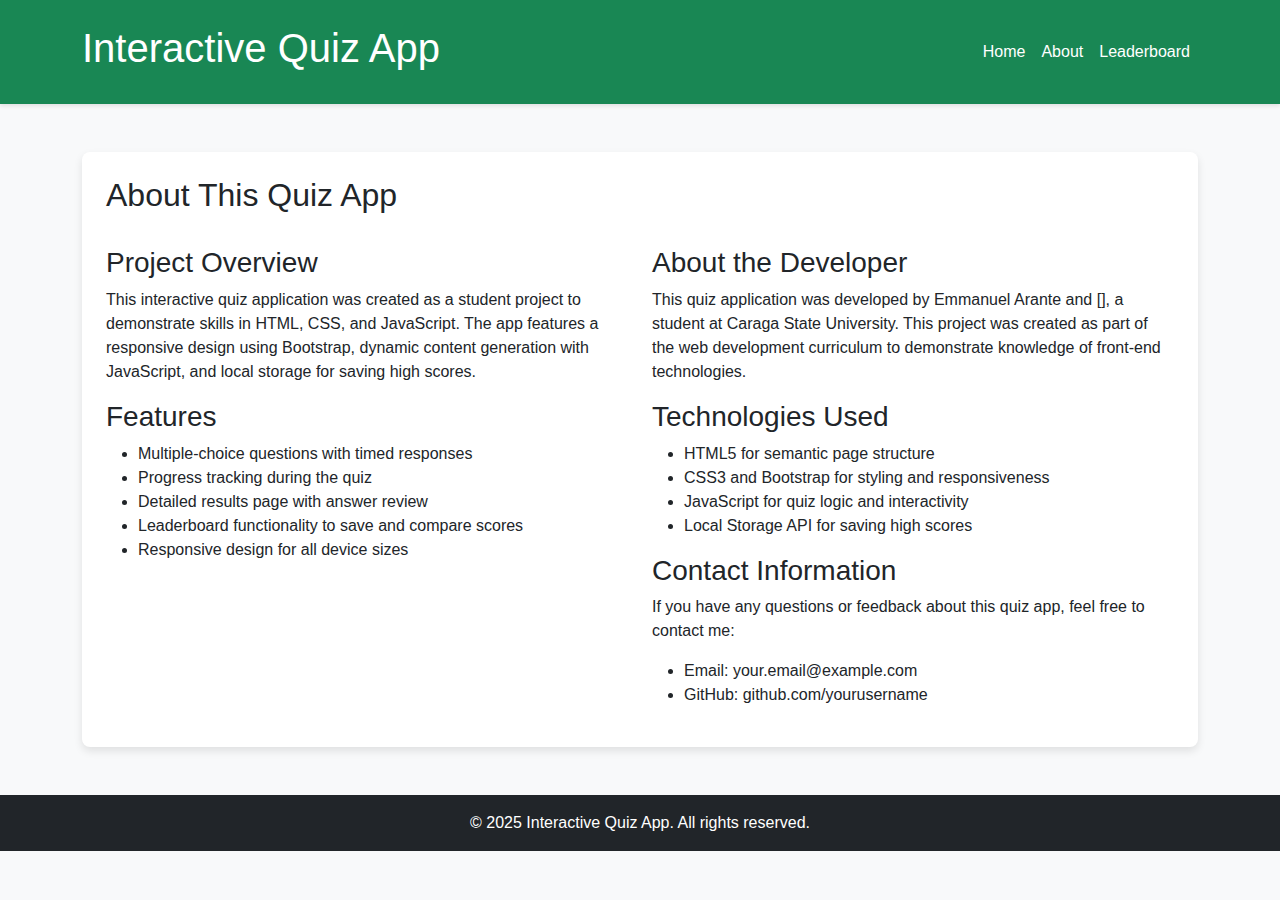
==== about.html @ 85ba7508 "first commit" ====
<!DOCTYPE html>
<html lang="en">
  <head>
    <meta charset="UTF-8" />
    <meta name="viewport" content="width=device-width, initial-scale=1.0" />
    <title>Quiz App - About</title>
    <link rel="stylesheet" href="assets/vendor/css/bootstrap.min.css" />
    <link rel="stylesheet" href="css/styles.css" />
  </head>
  <body>
    <header class="bg-success text-white p-3">
      <div class="container">
        <nav class="navbar navbar-expand-lg navbar-dark">
          <h1>Interactive Quiz App</h1>
          <button
            class="navbar-toggler"
            type="button"
            data-bs-toggle="collapse"
            data-bs-target="#navbarNav"
          >
            <span class="navbar-toggler-icon"></span>
          </button>
          <div class="collapse navbar-collapse" id="navbarNav">
            <ul class="navbar-nav ms-auto">
              <li class="nav-item">
                <a
                  class="nav-link text-white active hover-highlight"
                  href="index.html"
                  >Home</a
                >
              </li>
              <li class="nav-item">
                <a class="nav-link text-white hover-highlight" href="about.html"
                  >About</a
                >
              </li>
              <li class="nav-item">
                <a
                  class="nav-link text-white hover-highlight"
                  href="leaderboard.html"
                  >Leaderboard</a
                >
              </li>
            </ul>
          </div>
        </nav>
      </div>
    </header>
    <main class="container my-5">
      <section class="card p-4">
        <h2>About This Quiz App</h2>

        <div class="row mt-4">
          <div class="col-md-6">
            <h3>Project Overview</h3>
            <p>
              This interactive quiz application was created as a student project
              to demonstrate skills in HTML, CSS, and JavaScript. The app
              features a responsive design using Bootstrap, dynamic content
              generation with JavaScript, and local storage for saving high
              scores.
            </p>

            <h3>Features</h3>
            <ul>
              <li>Multiple-choice questions with timed responses</li>
              <li>Progress tracking during the quiz</li>
              <li>Detailed results page with answer review</li>
              <li>Leaderboard functionality to save and compare scores</li>
              <li>Responsive design for all device sizes</li>
            </ul>
          </div>

          <div class="col-md-6">
            <h3>About the Developer</h3>
            <p>
              This quiz application was developed by Emmanuel Arante and [], a
              student at Caraga State University. This project was created as
              part of the web development curriculum to demonstrate knowledge of
              front-end technologies.
            </p>

            <h3>Technologies Used</h3>
            <ul>
              <li>HTML5 for semantic page structure</li>
              <li>CSS3 and Bootstrap for styling and responsiveness</li>
              <li>JavaScript for quiz logic and interactivity</li>
              <li>Local Storage API for saving high scores</li>
            </ul>

            <h3>Contact Information</h3>
            <p>
              If you have any questions or feedback about this quiz app, feel
              free to contact me:
            </p>
            <ul>
              <li>Email: your.email@example.com</li>
              <li>GitHub: github.com/yourusername</li>
            </ul>
          </div>
        </div>
      </section>
    </main>

    <footer class="bg-dark text-white text-center p-3 mt-5">
      <div class="container">
        <p class="mb-0">
          &copy; 2025 Interactive Quiz App. All rights reserved.
        </p>
      </div>
    </footer>

    <script src="assets/vendor/js/bootstrap.bundle.min.js"></script>
    <script src="js/app.js"></script>
  </body>
</html>
---- css/styles.css ----
/* Custom Styles for Quiz App */

body {
  background-color: #f8f9fa;
  font-family: "Arial", sans-serif;
}

header {
  box-shadow: 0 2px 4px rgba(0, 0, 0, 0.1);
}

.card {
  box-shadow: 0 4px 8px rgba(0, 0, 0, 0.1);
  border-radius: 8px;
  border: none;
}

/* Navigation */
.hover-highlight:hover {
  background-color: rgba(255, 255, 255, 0.3);
  border-radius: 4px;
  transition: background-color 0.3s ease;
}
/* Home Page Styles */
.lead {
  font-size: 1.25rem;
  line-height: 1.6;
}

/* Quiz Page Styles */
#quiz-container {
  max-width: 800px;
  margin: 0 auto;
}

#timer {
  font-size: 1.2rem;
  min-width: 80px;
  text-align: center;
}

.option-btn {
  display: block;
  width: 100%;
  padding: 10px 15px;
  margin-bottom: 10px;
  text-align: left;
  border: 1px solid #dee2e6;
  border-radius: 4px;
  background-color: #f8f9fa;
  transition: all 0.2s ease;
}

.option-btn:hover {
  background-color: #e9ecef;
}

.option-btn.selected {
  background-color: #cfe2ff;
  border-color: #0d6efd;
}

.option-btn.correct {
  background-color: #d1e7dd;
  border-color: #198754;
}

.option-btn.incorrect {
  background-color: #f8d7da;
  border-color: #dc3545;
}

/* Results Page Styles */
#score-display {
  padding: 20px;
  background-color: #f8f9fa;
  border-radius: 8px;
}

.review-item {
  padding: 15px;
  margin-bottom: 15px;
  border-radius: 6px;
  background-color: #f8f9fa;
}

.review-item.correct {
  background-color: #d1e7dd;
  border-left: 5px solid #198754;
}

.review-item.incorrect {
  background-color: #f8d7da;
  border-left: 5px solid #dc3545;
}

/* Leaderboard Styles */
.table th {
  background-color: #0d6efd;
  color: white;
}

/* Responsive adjustments */
@media (max-width: 768px) {
  h1 {
    font-size: 1.8rem;
  }

  h2 {
    font-size: 1.5rem;
  }

  .display-4 {
    font-size: 2rem;
  }

  .lead {
    font-size: 1rem;
  }
}
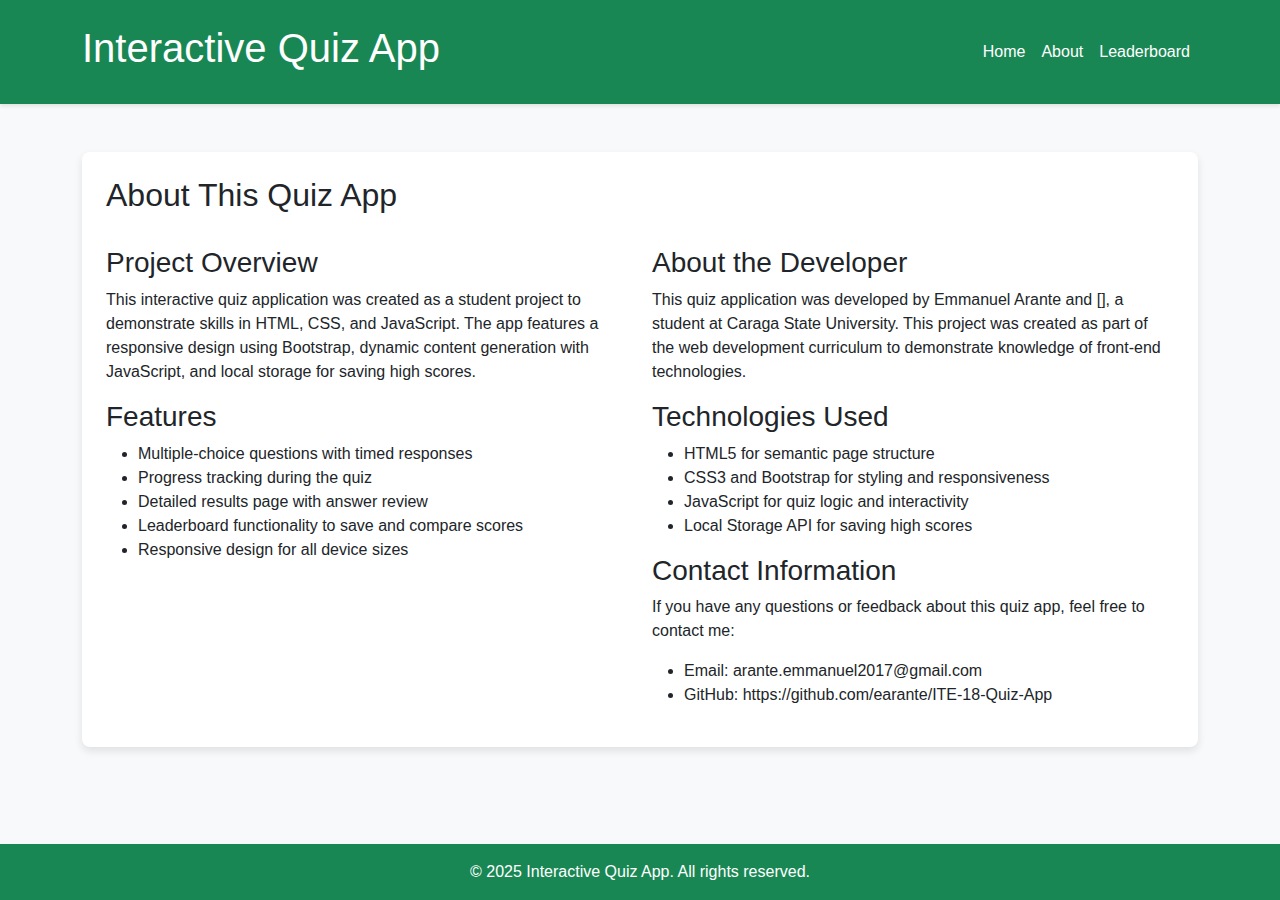
==== commit 8a3963e9: "second commit" ====
--- a/about.html
+++ b/about.html
@@ -94,15 +94,15 @@
               free to contact me:
             </p>
             <ul>
-              <li>Email: your.email@example.com</li>
-              <li>GitHub: github.com/yourusername</li>
+              <li>Email: arante.emmanuel2017@gmail.com</li>
+              <li>GitHub: https://github.com/earante/ITE-18-Quiz-App</li>
             </ul>
           </div>
         </div>
       </section>
     </main>
 
-    <footer class="bg-dark text-white text-center p-3 mt-5">
+    <footer class="bg-success text-white text-center p-3 mt-5">
       <div class="container">
         <p class="mb-0">
           &copy; 2025 Interactive Quiz App. All rights reserved.
--- a/css/styles.css
+++ b/css/styles.css
@@ -1,8 +1,16 @@
 /* Custom Styles for Quiz App */
 
+html,
 body {
   background-color: #f8f9fa;
   font-family: "Arial", sans-serif;
+  height: 100%;
+  display: flex;
+  flex-direction: column;
+}
+
+main {
+  flex: 1; /* Expands to take up available space */
 }
 
 header {
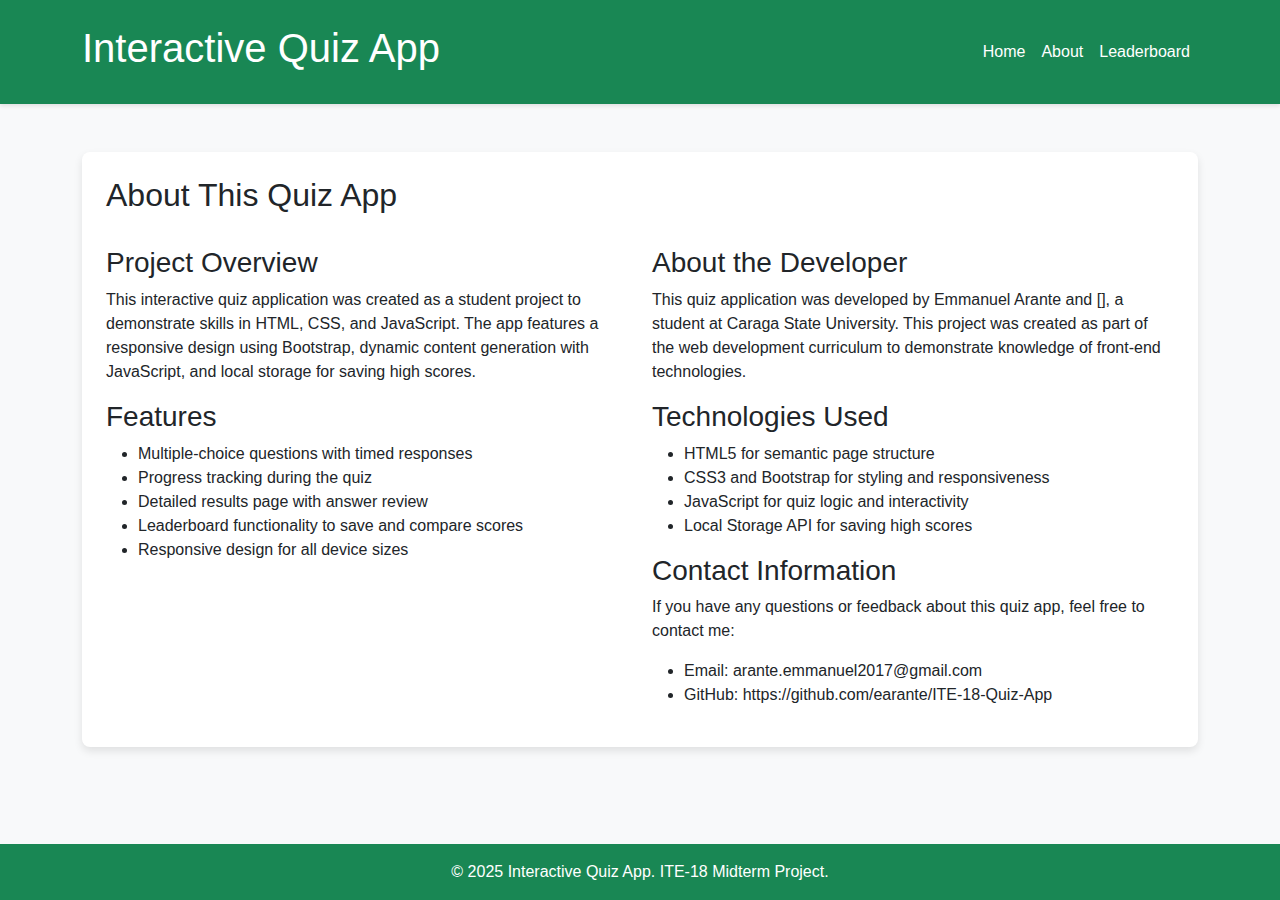
==== commit 0879fa82: "fourth commit" ====
--- a/about.html
+++ b/about.html
@@ -4,6 +4,7 @@
     <meta charset="UTF-8" />
     <meta name="viewport" content="width=device-width, initial-scale=1.0" />
     <title>Quiz App - About</title>
+    <link rel="icon" href="assets/favicon_io/favicon.ico" type="image/x-icon" />
     <link rel="stylesheet" href="assets/vendor/css/bootstrap.min.css" />
     <link rel="stylesheet" href="css/styles.css" />
   </head>
@@ -105,7 +106,7 @@
     <footer class="bg-success text-white text-center p-3 mt-5">
       <div class="container">
         <p class="mb-0">
-          &copy; 2025 Interactive Quiz App. All rights reserved.
+          &copy; 2025 Interactive Quiz App. ITE-18 Midterm Project.
         </p>
       </div>
     </footer>
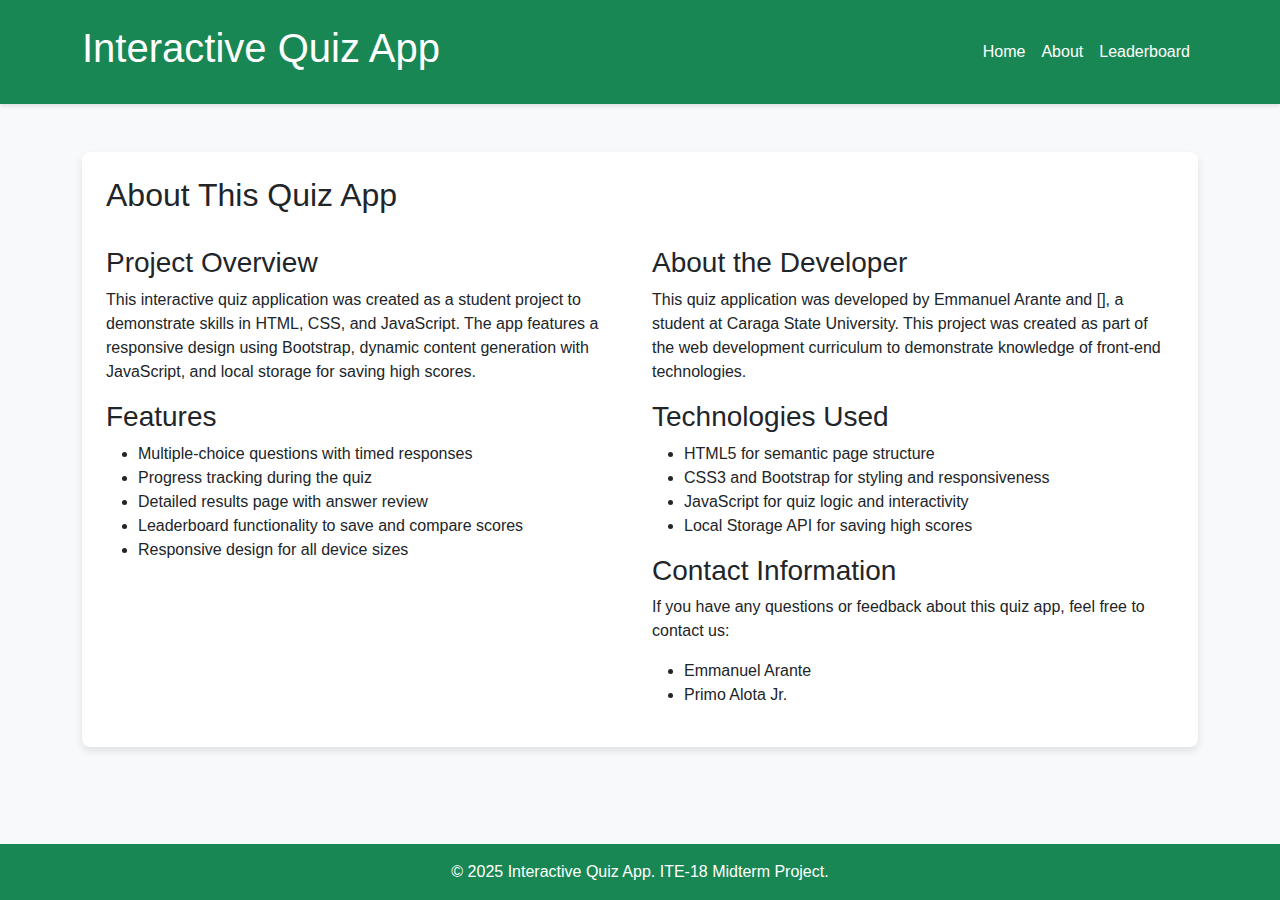
==== commit 974462a6: "fifth commit" ====
--- a/about.html
+++ b/about.html
@@ -92,11 +92,11 @@
             <h3>Contact Information</h3>
             <p>
               If you have any questions or feedback about this quiz app, feel
-              free to contact me:
+              free to contact us:
             </p>
             <ul>
-              <li>Email: arante.emmanuel2017@gmail.com</li>
-              <li>GitHub: https://github.com/earante/ITE-18-Quiz-App</li>
+              <li>Emmanuel Arante</li>
+              <li>Primo Alota Jr.</li>
             </ul>
           </div>
         </div>
--- a/css/styles.css
+++ b/css/styles.css
@@ -1,5 +1,3 @@
-/* Custom Styles for Quiz App */
-
 html,
 body {
   background-color: #f8f9fa;
